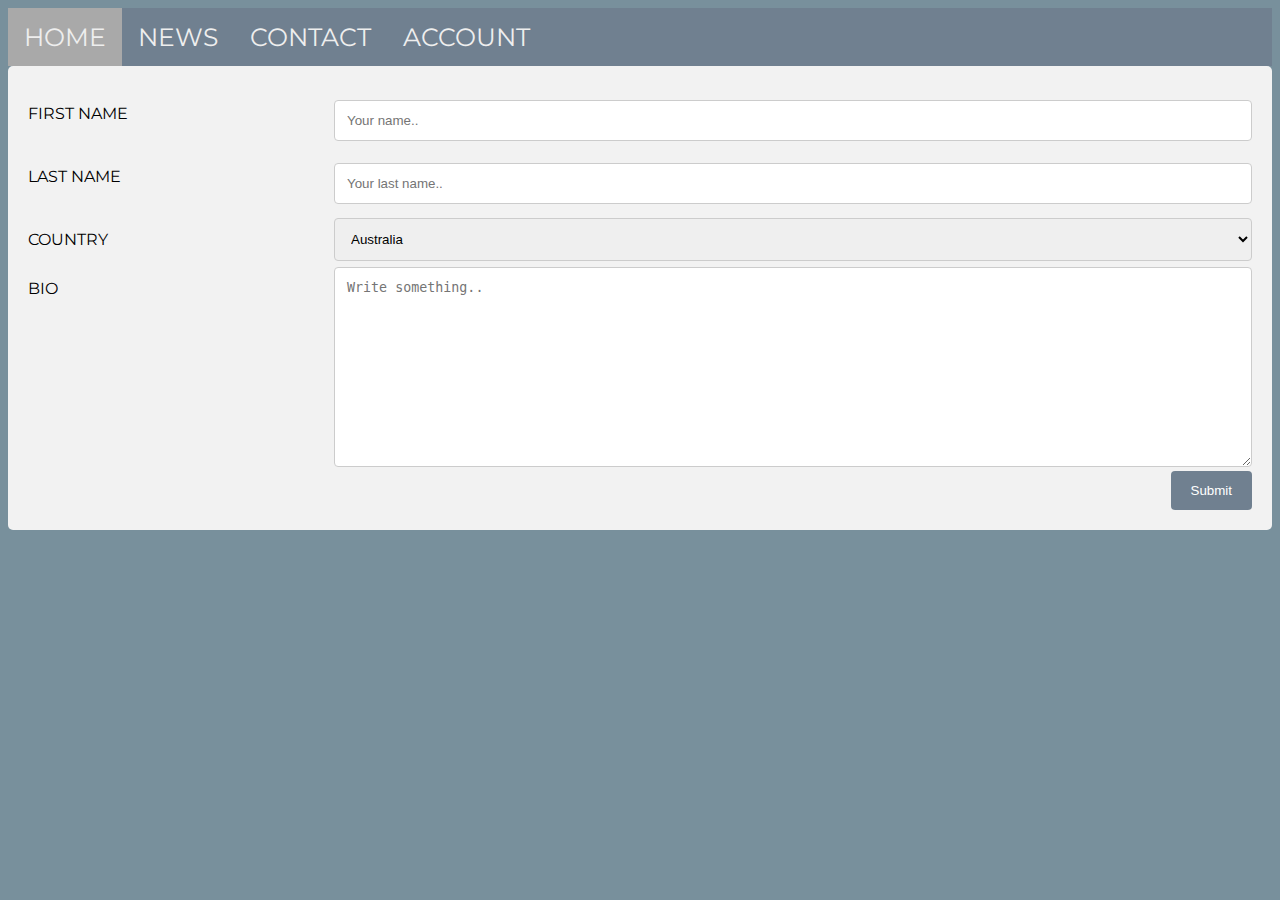
==== account.html @ de95c0c6 "Add files via upload" ====
<!DOCTYPE html>
<html>
<title>
    ACCOUNT
</title>
<head>
    <link href="https://fonts.googleapis.com/css?family=Montserrat:300" rel="stylesheet">
    <meta name="apple-mobile-web-app-capable" content="yes">
    <meta name="apple-mobile-web-app-status-bar-style" content="black-translucent">
    <link rel="apple-touch-icon" sizes="120x120" href="img/h/apple-touch-icon.png">
    <link rel="stylesheet" href="style.css">
    <meta name="viewport" content="width=device-width, initial-scale=1.0">
</head>
<body>
 <div class="topnav" id="myTopnav">
  <a href="index.html" class="active">HOME</a>
  <a href="#news">NEWS</a>
  <a href="#contact">CONTACT</a>
  <a href="account.html">ACCOUNT</a>
  <a href="javascript:void(0);" style="font-size:15px;" class="icon" onclick="myFunction()">&#9776;</a>
</div>
    
<div class="container">
  <form action="/action_page.php">
    <div class="row">
      <div class="col-25">
        <label for="fname">FIRST NAME</label>
      </div>
      <div class="col-75">
        <input type="text" id="fname" name="firstname" placeholder="Your name..">
      </div>
    </div>
    <div class="row">
      <div class="col-25">
        <label for="lname">LAST NAME</label>
      </div>
      <div class="col-75">
        <input type="text" id="lname" name="lastname" placeholder="Your last name..">
      </div>
    </div>
    <div class="row">
      <div class="col-25">
        <label for="country">COUNTRY</label>
      </div>
      <div class="col-75">
        <select id="country" name="country">
          <option value="australia">Australia</option>
          <option value="canada">Canada</option>
          <option value="usa">USA</option>
        </select>
      </div>
    </div>
    <div class="row">
      <div class="col-25">
        <label for="subject">BIO</label>
      </div>
      <div class="col-75">
        <textarea id="subject" name="subject" placeholder="Write something.." style="height:200px"></textarea>
      </div>
    </div>
    <div class="row">
      <input type="submit" value="Submit">
    </div>
  </form>
</div>




</body>
</html>
---- style.css ----
#mainTitle {
    text-align: center;
    font-size: 40px;
    color: lightgray;
}

body { 
    background-color: #78909c;
    font-family: 'Montserrat', sans-serif;
}

input[type=text], input[type=password] {
    width: 100%;
    padding: 12px 20px;
    margin: 8px 0;
    display: inline-block;
    border: 1px solid #ccc;
    box-sizing: border-box;
}

/* Set a style for all buttons */
button {
    align-items: center;
    font-family:  'Montserrat', sans-serif;
    font-size: 25px;
    background-color: #eeeeee;
    color: #78909c;
    padding: 28px 40px;
    margin: 8px 0;
    border: none;
    cursor: pointer;
    width: 100%;
}

button:hover {
    opacity: 0.8;
}

/* Extra styles for the cancel button */
.cancelbtn {
    width: auto;
    padding: 10px 18px;
    background-color: #ff7b71;
}
.container {
    padding: 16px;
}

span.psw {
    float: right;
    padding-top: 16px;
}

/* The Modal (background) */
.modal {
    display: none; /* Hidden by default */
    position: fixed; /* Stay in place */
    z-index: 1; /* Sit on top */
    left: 0;
    top: 0;
    width: 100%; /* Full width */
    height: 100%; /* Full height */
    overflow: auto; /* Enable scroll if needed */
    background-color: rgb(0,0,0); /* Fallback color */
    background-color: rgba(0,0,0,0.4); /* Black w/ opacity */
    padding-top: 60px;
}

/* Modal Content/Box */
.modal-content {
    background-color: #fefefe;
    margin: 5% auto 15% auto; /* 5% from the top, 15% from the bottom and centered */
    border: 1px solid #888;
    width: 80%; /* Could be more or less, depending on screen size */
}

/* The Close Button (x) */
.close {
    position: absolute;
    right: 25px;
    top: 0;
    color: #000;
    font-size: 35px;
    font-weight: bold;
}

.close:hover,
.close:focus {
    color: red;
    cursor: pointer;
}

/* Add Zoom Animation */
.animate {
    -webkit-animation: animatezoom 0.6s;
    animation: animatezoom 0.6s
}

@-webkit-keyframes animatezoom {
    from {-webkit-transform: scale(0)} 
    to {-webkit-transform: scale(1)}
}
    
@keyframes animatezoom {
    from {transform: scale(0)} 
    to {transform: scale(1)}
}

/* Change styles for span and cancel button on extra small screens */
@media screen and (max-width: 300px) {
    span.psw {
       display: block;
       float: none;
    }
    .cancelbtn {
       width: 100%;
    }
}
@media screen and (max-width: 500px) {
    #mainTitle {
    text-align: center;
    font-size: 20px;
    color: lightgray;
}
    button {
    font-family:  'Montserrat', sans-serif;
    font-size: 15px;
    background-color: #eeeeee;
    color: #78909c;
    padding: 14px 20px;
    margin: 8px 0;
    border: none;
    cursor: pointer;
    width: 100%;
}
}

.topnav {
  overflow: hidden;
  background-color: slategray;
}

.topnav a {
  float: left;
  display: block;
  color: #eeeeee;
  text-align: center;
  padding: 14px 16px;
  text-decoration: none;
  font-size: 25px;
}

.topnav a:hover {
  background-color: #ddd;
  color: black;
}

.active {
  background-color: darkgray;
  color: black;
}

.topnav .icon {
  display: none;
}

@media screen and (max-width: 660px) {
  .topnav a:not(:first-child) {display: none;}
  .topnav a.icon {
    float: right;
    display: block;
  }
}

@media screen and (max-width: 660px) {
  .topnav.responsive {position: relative;}
  .topnav.responsive .icon {
    position: absolute;
    right: 0;
    top: 0;
  }
  .topnav.responsive a {
    float: none;
    display: block;
    text-align: left;
  }
     .col-25, .col-75, input[type=submit] {
        width: 100%;
        margin-top: 0;
    }
}

* {
    box-sizing: border-box;
}

input[type=text], select, textarea {
    width: 100%;
    padding: 12px;
    border: 1px solid #ccc;
    border-radius: 4px;
    resize: vertical;
}

label {
    padding: 12px 12px 12px 0;
    display: inline-block;
}

input[type=submit] {
    background-color: slategray;
    color: white;
    padding: 12px 20px;
    border: none;
    border-radius: 4px;
    cursor: pointer;
    float: right;
}

input[type=submit]:hover {
    background-color: darkgray;
}

.container {
    border-radius: 5px;
    background-color: #f2f2f2;
    padding: 20px;
}

.col-25 {
    float: left;
    width: 25%;
    margin-top: 6px;
}

.col-75 {
    float: left;
    width: 75%;
    margin-top: 6px;
}

/* Clear floats after the columns */
.row:after {
    content: "";
    display: table;
    clear: both;
}
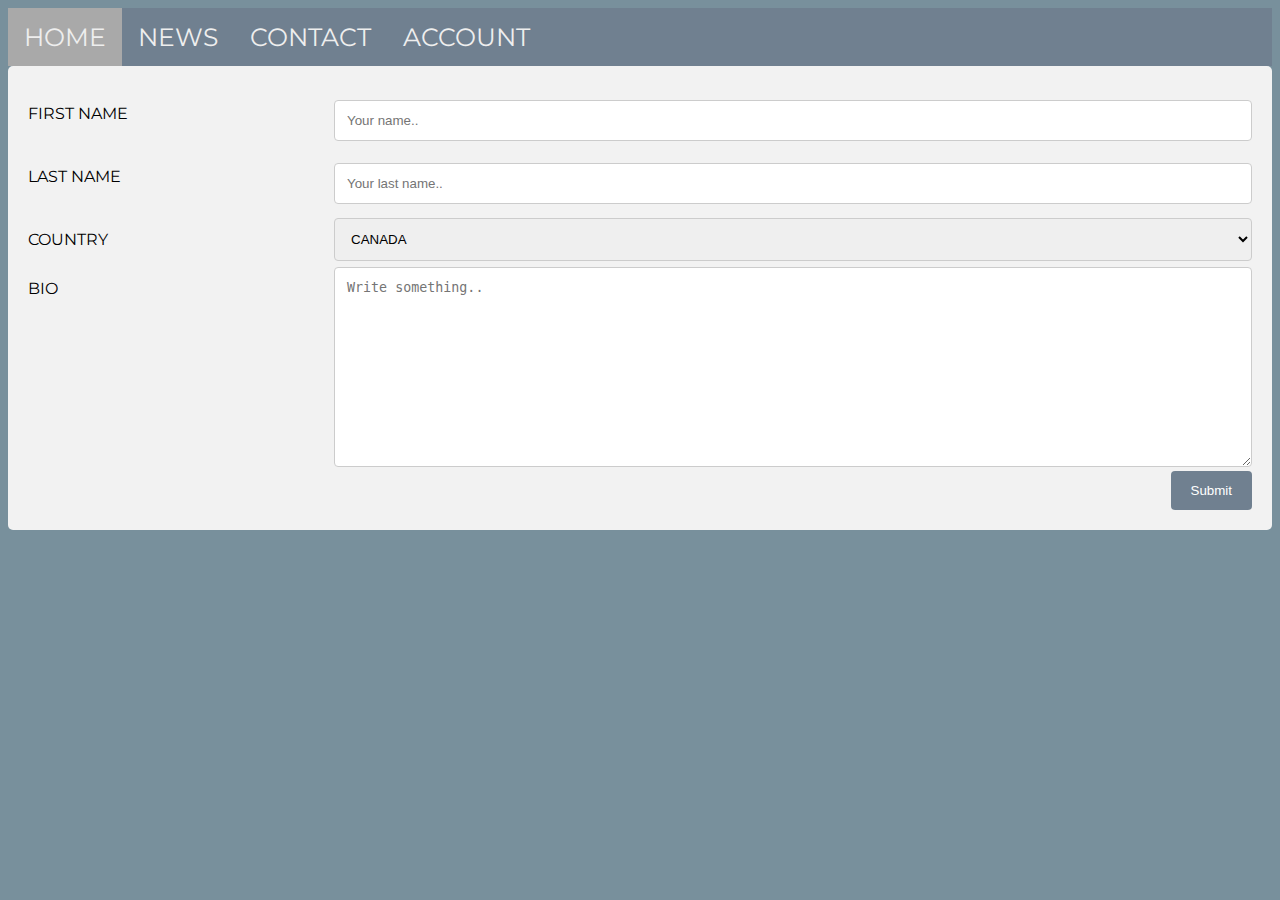
==== commit 44fa5b68: "Add files via upload" ====
--- a/account.html
+++ b/account.html
@@ -7,7 +7,7 @@
     <link href="https://fonts.googleapis.com/css?family=Montserrat:300" rel="stylesheet">
     <meta name="apple-mobile-web-app-capable" content="yes">
     <meta name="apple-mobile-web-app-status-bar-style" content="black-translucent">
-    <link rel="apple-touch-icon" sizes="120x120" href="img/h/apple-touch-icon.png">
+    <link rel="apple-touch-icon" sizes="120x120" href="REMEMBR.png">
     <link rel="stylesheet" href="style.css">
     <meta name="viewport" content="width=device-width, initial-scale=1.0">
 </head>
@@ -44,9 +44,9 @@
       </div>
       <div class="col-75">
         <select id="country" name="country">
-          <option value="australia">Australia</option>
-          <option value="canada">Canada</option>
-          <option value="usa">USA</option>
+          <option value="australia">CANADA</option>
+          <option value="canada">UNITED STATES</option>
+          <option value="usa">AUSTRALIA</option>
         </select>
       </div>
     </div>
@@ -65,7 +65,113 @@
 </div>
 
 
+<script>
+    	function touchStart(event,passedName) {
+		// disable the standard ability to select the touched object
+		event.preventDefault();
+		// get the total number of fingers touching the screen
+		fingerCount = event.touches.length;
+		// since we're looking for a swipe (single finger) and not a gesture (multiple fingers),
+		// check that only one finger was used
+		if ( fingerCount == 1 ) {
+			// get the coordinates of the touch
+			startX = event.touches[0].pageX;
+			startY = event.touches[0].pageY;
+			// store the triggering element ID
+			triggerElementID = passedName;
+		} else {
+			// more than one finger touched so cancel
+			touchCancel(event);
+		}
+	}
 
+	function touchMove(event) {
+		event.preventDefault();
+		if ( event.touches.length == 1 ) {
+			curX = event.touches[0].pageX;
+			curY = event.touches[0].pageY;
+		} else {
+			touchCancel(event);
+		}
+	}
+	
+	function touchEnd(event) {
+		event.preventDefault();
+		// check to see if more than one finger was used and that there is an ending coordinate
+		if ( fingerCount == 1 && curX != 0 ) {
+			// use the Distance Formula to determine the length of the swipe
+			swipeLength = Math.round(Math.sqrt(Math.pow(curX - startX,2) + Math.pow(curY - startY,2)));
+			// if the user swiped more than the minimum length, perform the appropriate action
+			if ( swipeLength >= minLength ) {
+				caluculateAngle();
+				determineSwipeDirection();
+				processingRoutine();
+				touchCancel(event); // reset the variables
+			} else {
+				touchCancel(event);
+			}	
+		} else {
+			touchCancel(event);
+		}
+	}
+
+	function touchCancel(event) {
+		// reset the variables back to default values
+		fingerCount = 0;
+		startX = 0;
+		startY = 0;
+		curX = 0;
+		curY = 0;
+		deltaX = 0;
+		deltaY = 0;
+		horzDiff = 0;
+		vertDiff = 0;
+		swipeLength = 0;
+		swipeAngle = null;
+		swipeDirection = null;
+		triggerElementID = null;
+	}
+	
+	function caluculateAngle() {
+		var X = startX-curX;
+		var Y = curY-startY;
+		var Z = Math.round(Math.sqrt(Math.pow(X,2)+Math.pow(Y,2))); //the distance - rounded - in pixels
+		var r = Math.atan2(Y,X); //angle in radians (Cartesian system)
+		swipeAngle = Math.round(r*180/Math.PI); //angle in degrees
+		if ( swipeAngle < 0 ) { swipeAngle =  360 - Math.abs(swipeAngle); }
+	}
+	
+	function determineSwipeDirection() {
+		if ( (swipeAngle <= 45) && (swipeAngle >= 0) ) {
+			swipeDirection = 'left';
+		} else if ( (swipeAngle <= 360) && (swipeAngle >= 315) ) {
+			swipeDirection = 'left';
+		} else if ( (swipeAngle >= 135) && (swipeAngle <= 225) ) {
+			swipeDirection = 'right';
+		} else if ( (swipeAngle > 45) && (swipeAngle < 135) ) {
+			swipeDirection = 'down';
+		} else {
+			swipeDirection = 'up';
+		}
+	}
+	
+	function processingRoutine() {
+		var swipedElement = document.getElementById(triggerElementID);
+		if ( swipeDirection == 'left' ) {
+			// REPLACE WITH YOUR ROUTINES
+			swipedElement.style.backgroundColor = 'orange';
+		} else if ( swipeDirection == 'right' ) {
+			// REPLACE WITH YOUR ROUTINES
+			swipedElement.style.backgroundColor = 'green';
+		} else if ( swipeDirection == 'up' ) {
+			// REPLACE WITH YOUR ROUTINES
+			swipedElement.style.backgroundColor = 'maroon';
+		} else if ( swipeDirection == 'down' ) {
+			// REPLACE WITH YOUR ROUTINES
+			swipedElement.style.backgroundColor = 'purple';
+		}
+	}
+</script>
 
 </body>
 </html>